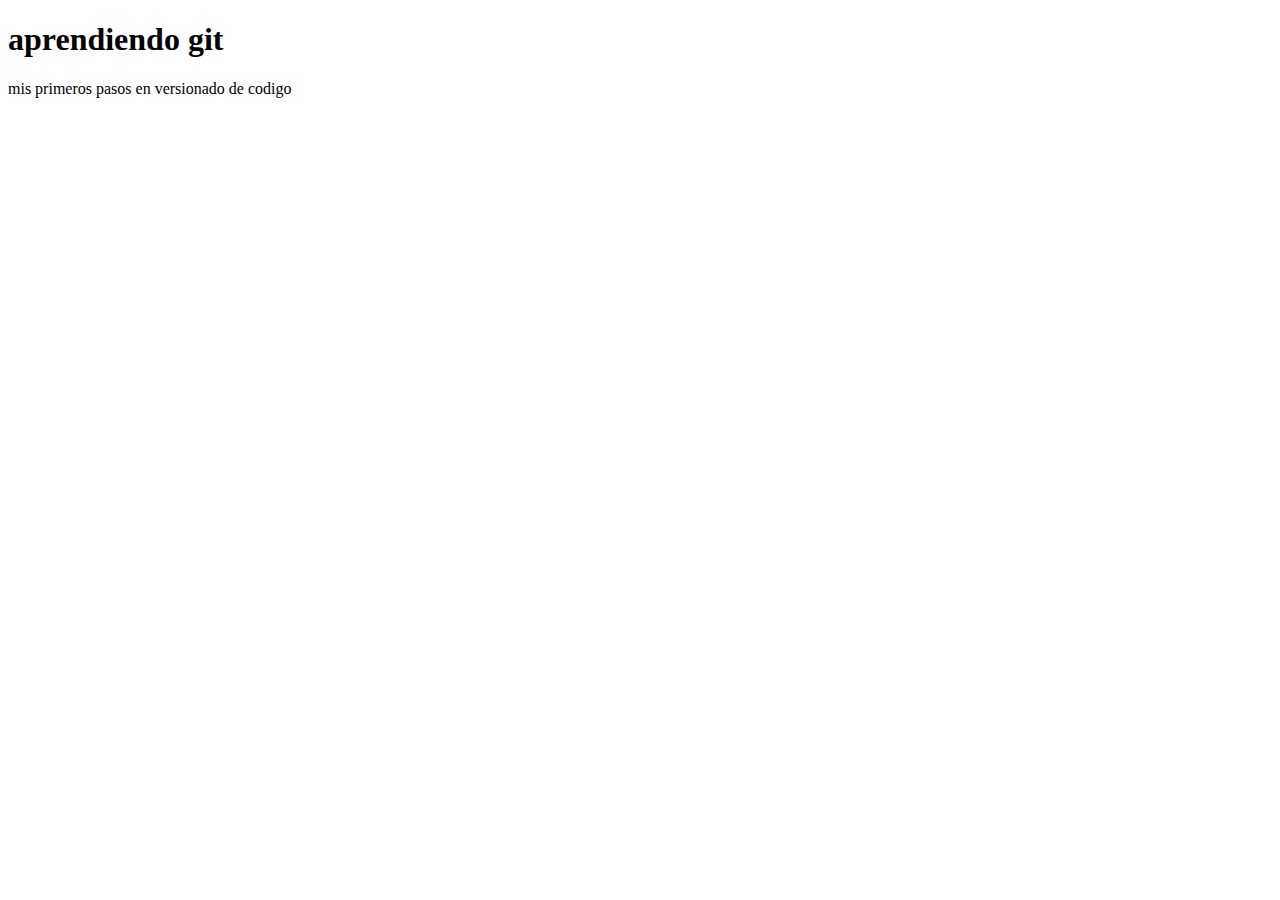
==== index.html @ dfda4e7d "creando archivo index.html" ====
<!DOCTYPE html>
<html lang="es">
  <head>
    <meta charset="UTF-8" />
    <meta http-equiv="X-UA-Compatible" content="IE=edge" />
    <meta name="viewport" content="width=device-width, initial-scale=1.0" />
    <title>Aprendiendo git</title>
  </head>
  <body>
    <h1>aprendiendo git</h1>
    <p>mis primeros pasos en versionado de codigo</p>
  </body>
</html>
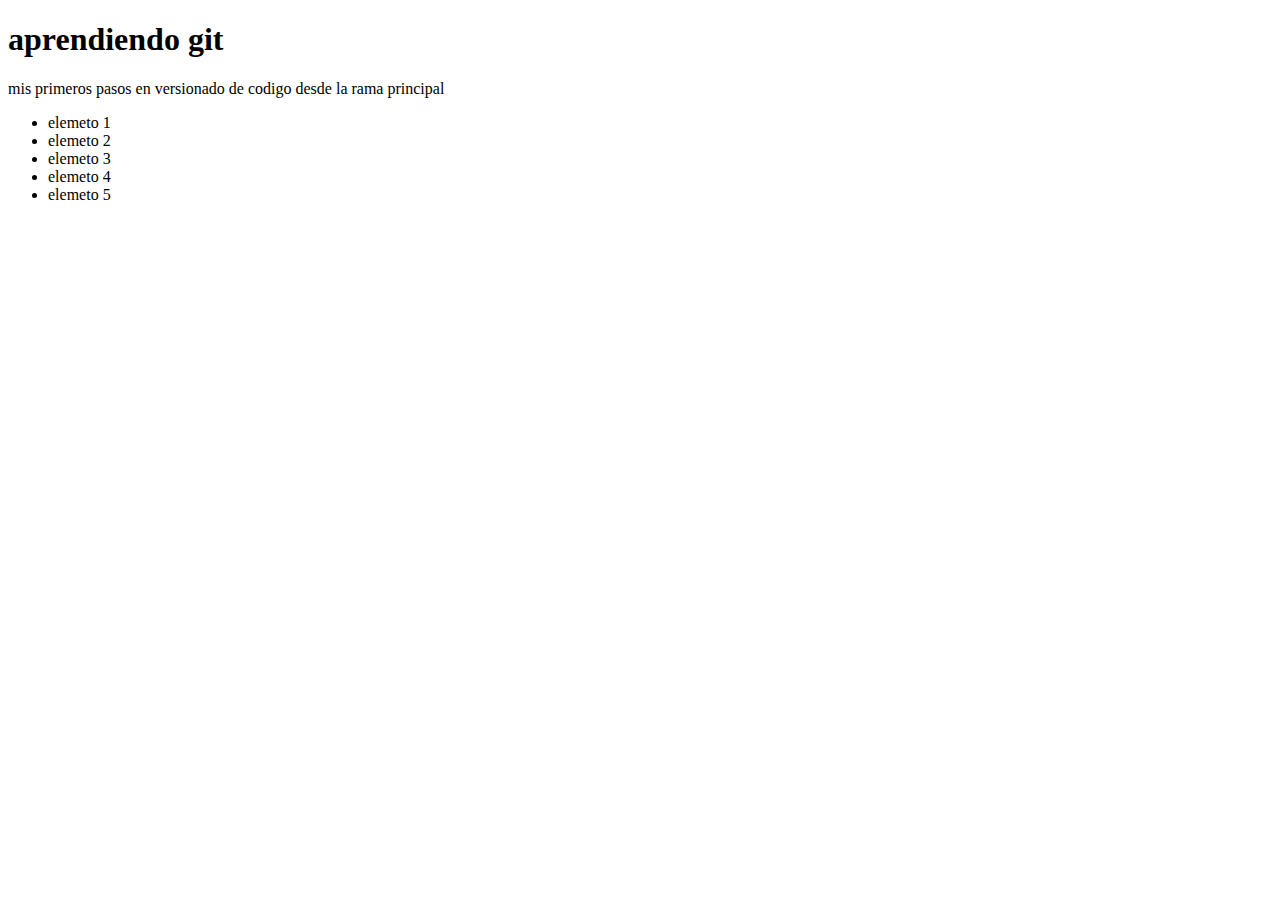
==== commit d82cb2f8: "agragando style.css al index.html" ====
--- a/index.html
+++ b/index.html
@@ -8,6 +8,13 @@
   </head>
   <body>
     <h1>aprendiendo git</h1>
-    <p>mis primeros pasos en versionado de codigo</p>
+    <p>mis primeros pasos en versionado de codigo desde la rama principal</p>
+    <ul>
+      <li>elemeto 1</li>
+      <li>elemeto 2</li>
+      <li>elemeto 3</li>
+      <li>elemeto 4</li>
+      <li>elemeto 5</li>
+    </ul>
   </body>
 </html>
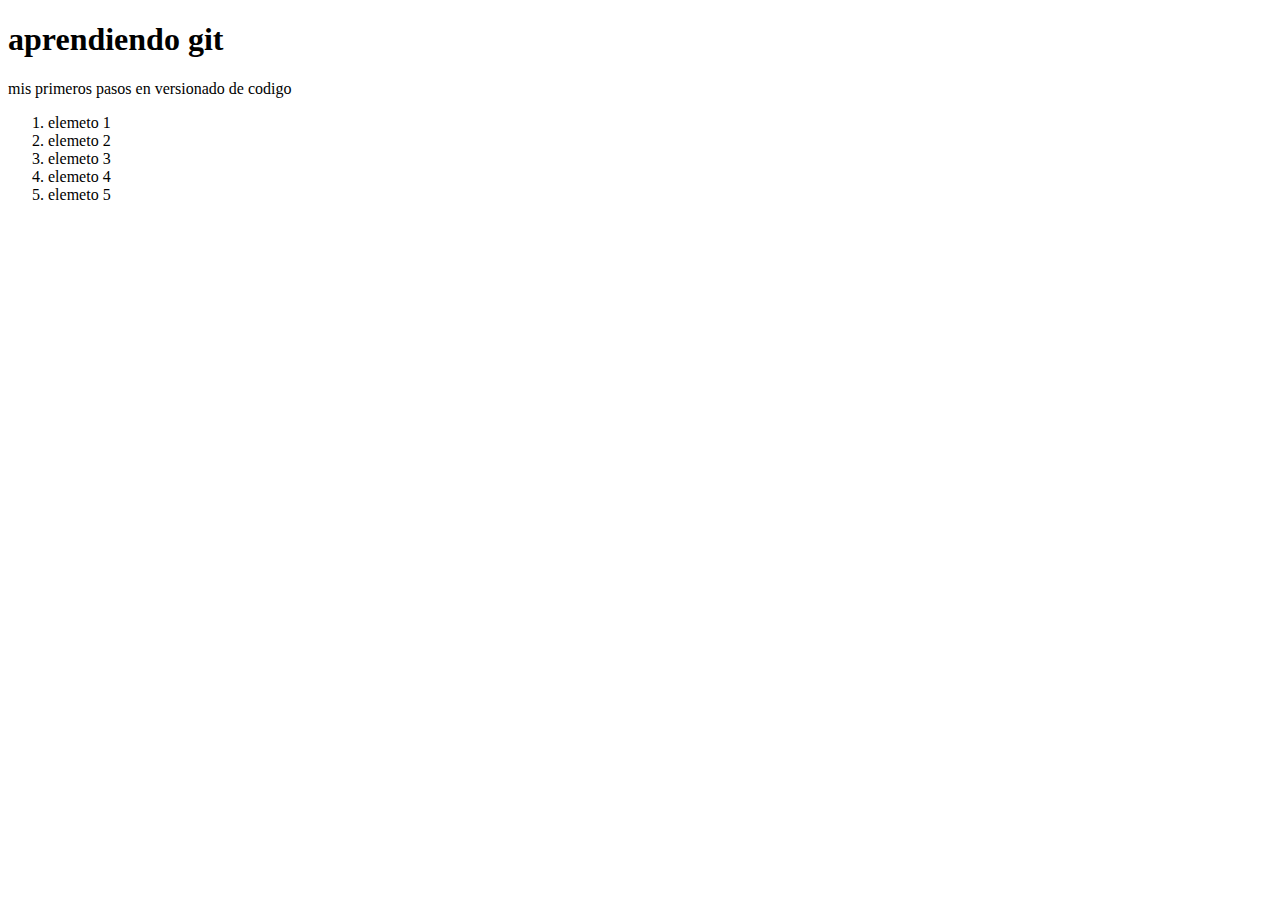
==== commit 0f2ce0ac: "agregando css a html" ====
--- a/index.html
+++ b/index.html
@@ -8,13 +8,14 @@
   </head>
   <body>
     <h1>aprendiendo git</h1>
-    <p>mis primeros pasos en versionado de codigo desde la rama principal</p>
-    <ul>
+    <p>mis primeros pasos en versionado de codigo</p>
+    <ol>
       <li>elemeto 1</li>
       <li>elemeto 2</li>
       <li>elemeto 3</li>
       <li>elemeto 4</li>
       <li>elemeto 5</li>
-    </ul>
+    </ol>
+    <script src="index.js"></script>
   </body>
 </html>
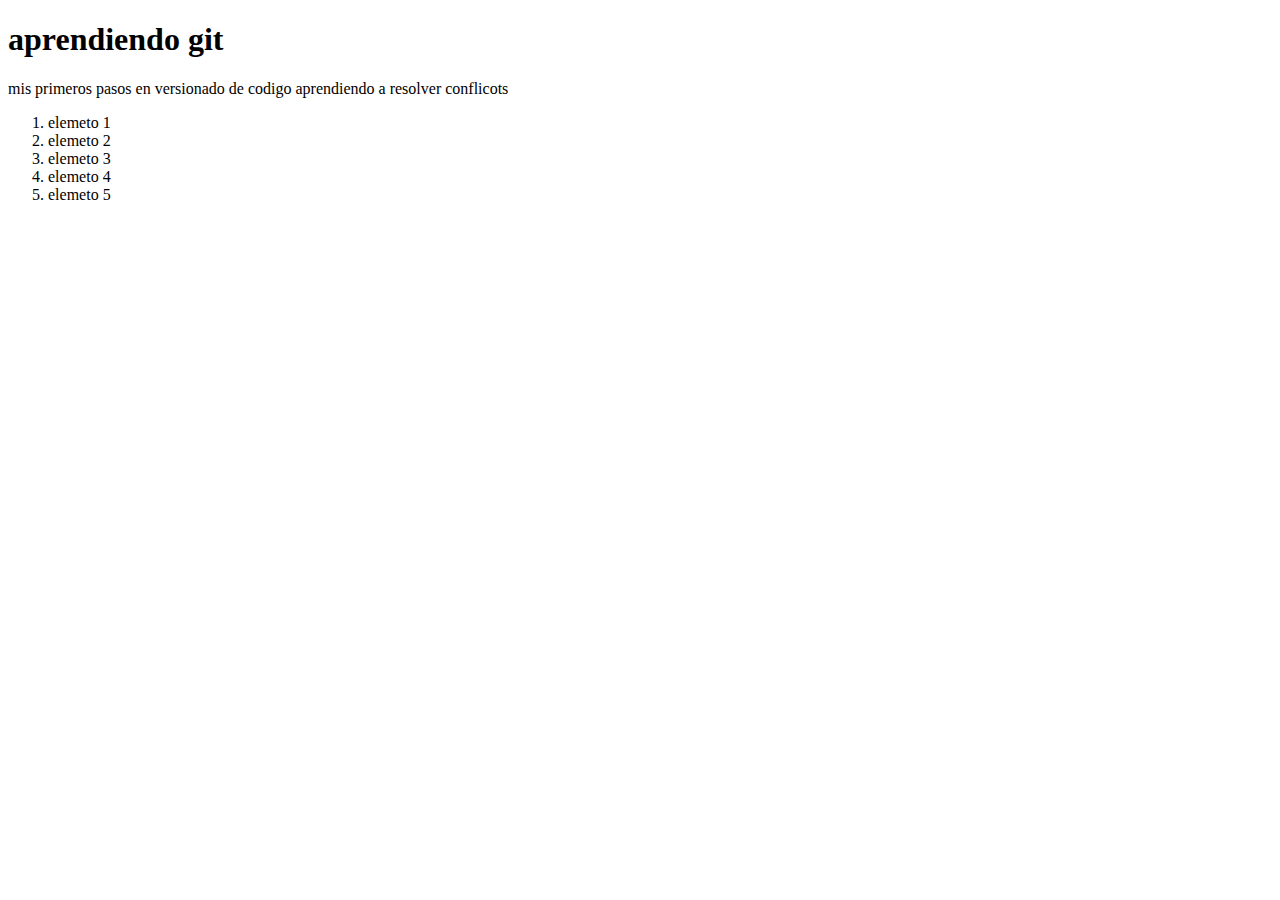
==== commit d89be75c: "resolviendo conflicto merge main" ====
--- a/index.html
+++ b/index.html
@@ -8,7 +8,11 @@
   </head>
   <body>
     <h1>aprendiendo git</h1>
-    <p>mis primeros pasos en versionado de codigo</p>
+
+    <p>
+      mis primeros pasos en versionado de codigo aprendiendo a resolver
+      conflicots
+    </p>
     <ol>
       <li>elemeto 1</li>
       <li>elemeto 2</li>
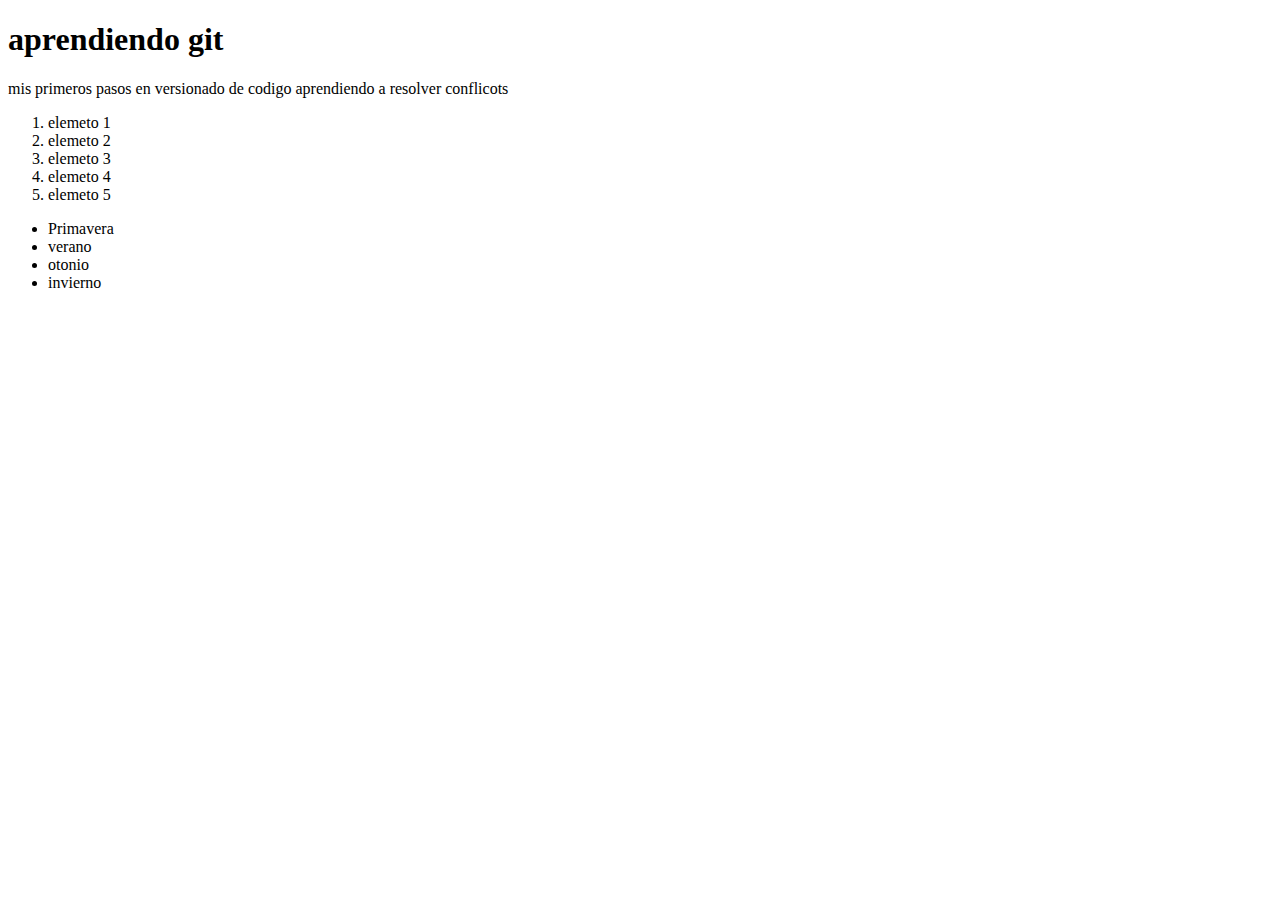
==== commit f1e9df2f: "agregando estaciones del anio" ====
--- a/index.html
+++ b/index.html
@@ -20,6 +20,12 @@
       <li>elemeto 4</li>
       <li>elemeto 5</li>
     </ol>
+    <ul>
+      <li>Primavera</li>
+      <li>verano</li>
+      <li>otonio</li>
+      <li>invierno</li>
+    </ul>
     <script src="index.js"></script>
   </body>
 </html>
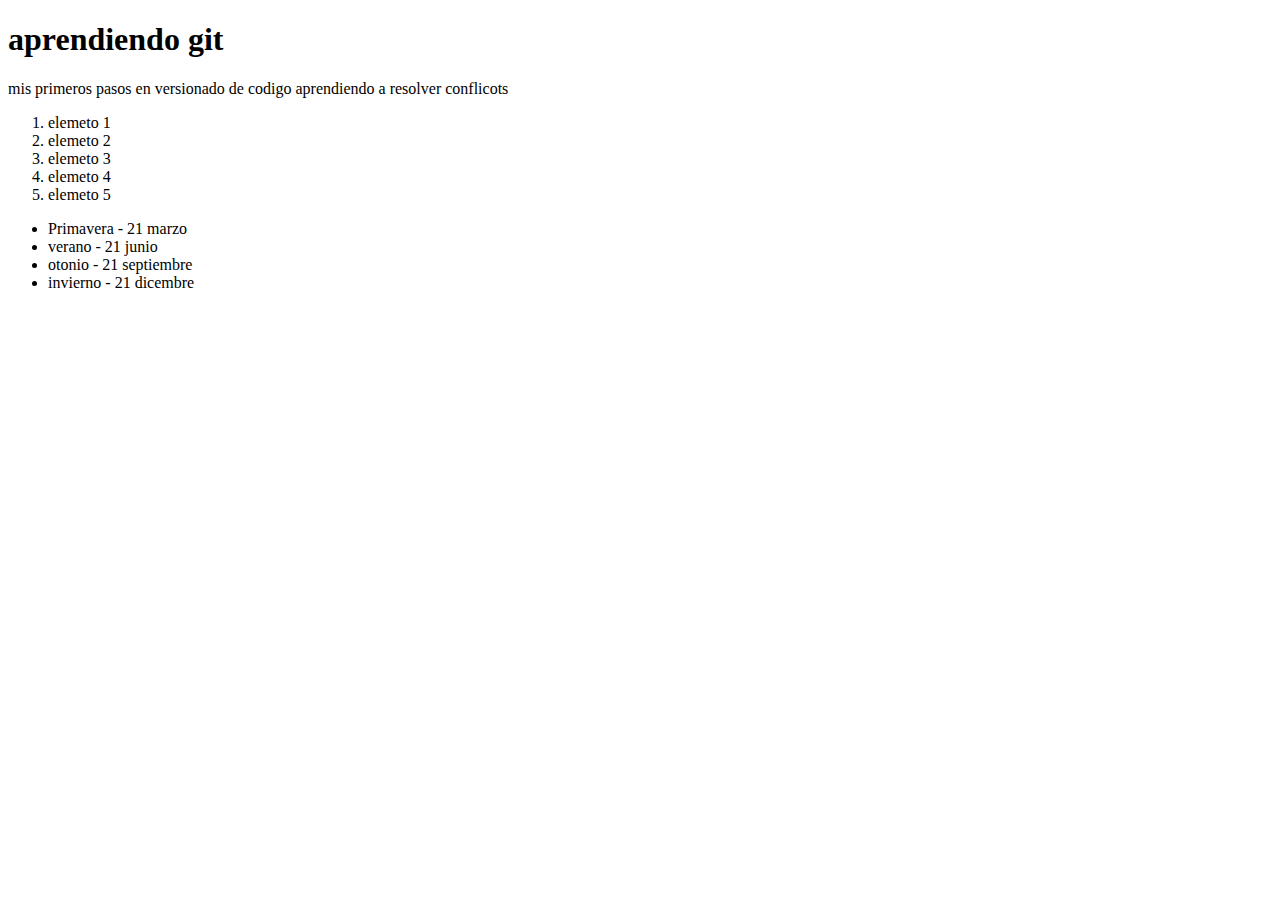
==== commit 077caf5c: "Agregando estaciones del a;io con fehca de incio" ====
--- a/index.html
+++ b/index.html
@@ -21,10 +21,10 @@
       <li>elemeto 5</li>
     </ol>
     <ul>
-      <li>Primavera</li>
-      <li>verano</li>
-      <li>otonio</li>
-      <li>invierno</li>
+      <li>Primavera - 21 marzo</li>
+      <li>verano - 21 junio</li>
+      <li>otonio - 21 septiembre</li>
+      <li>invierno - 21 dicembre</li>
     </ul>
     <script src="index.js"></script>
   </body>
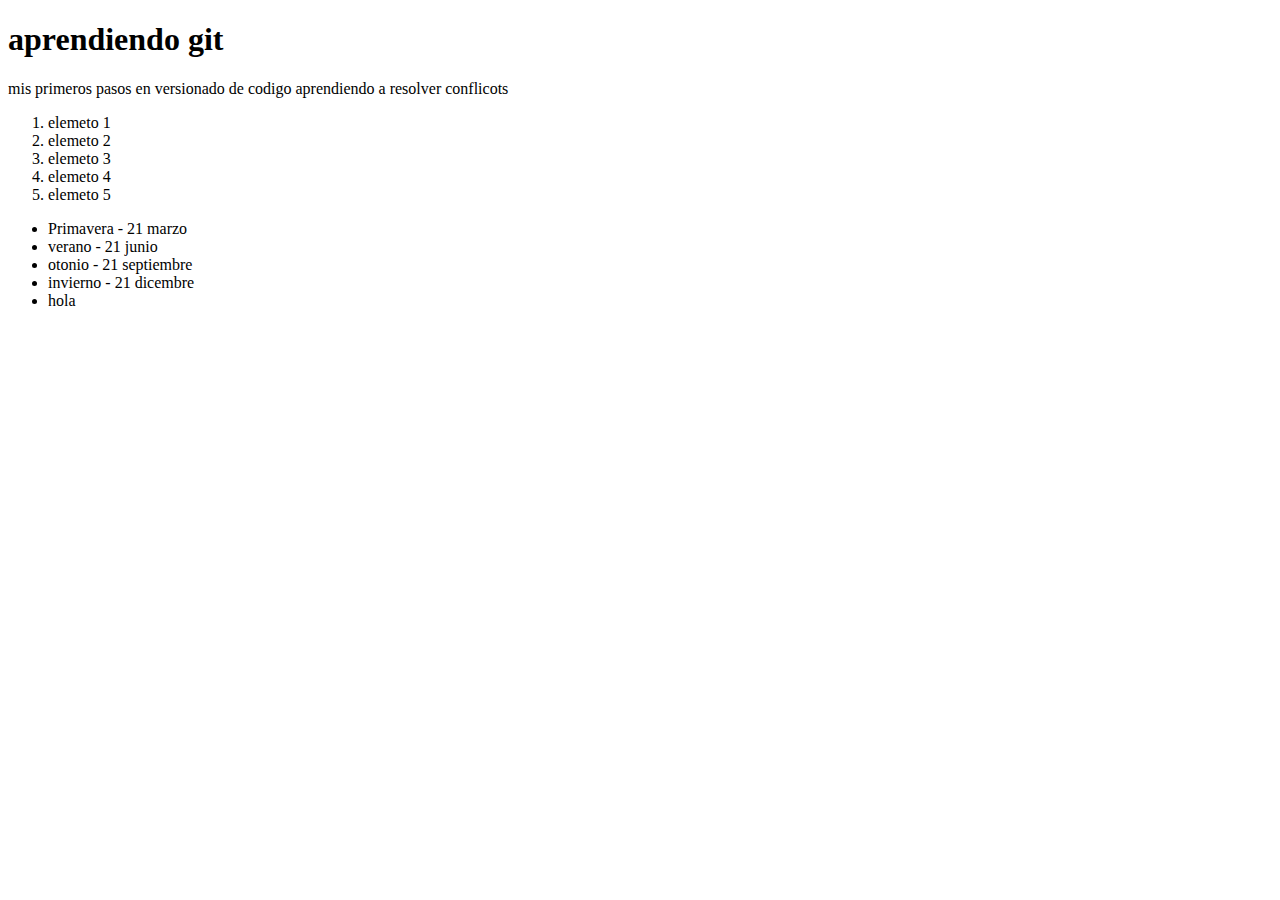
==== commit 1f63374c: "agregando imagen de flojo git" ====
--- a/index.html
+++ b/index.html
@@ -25,6 +25,7 @@
       <li>verano - 21 junio</li>
       <li>otonio - 21 septiembre</li>
       <li>invierno - 21 dicembre</li>
+      <li>hola</li>
     </ul>
     <script src="index.js"></script>
   </body>
